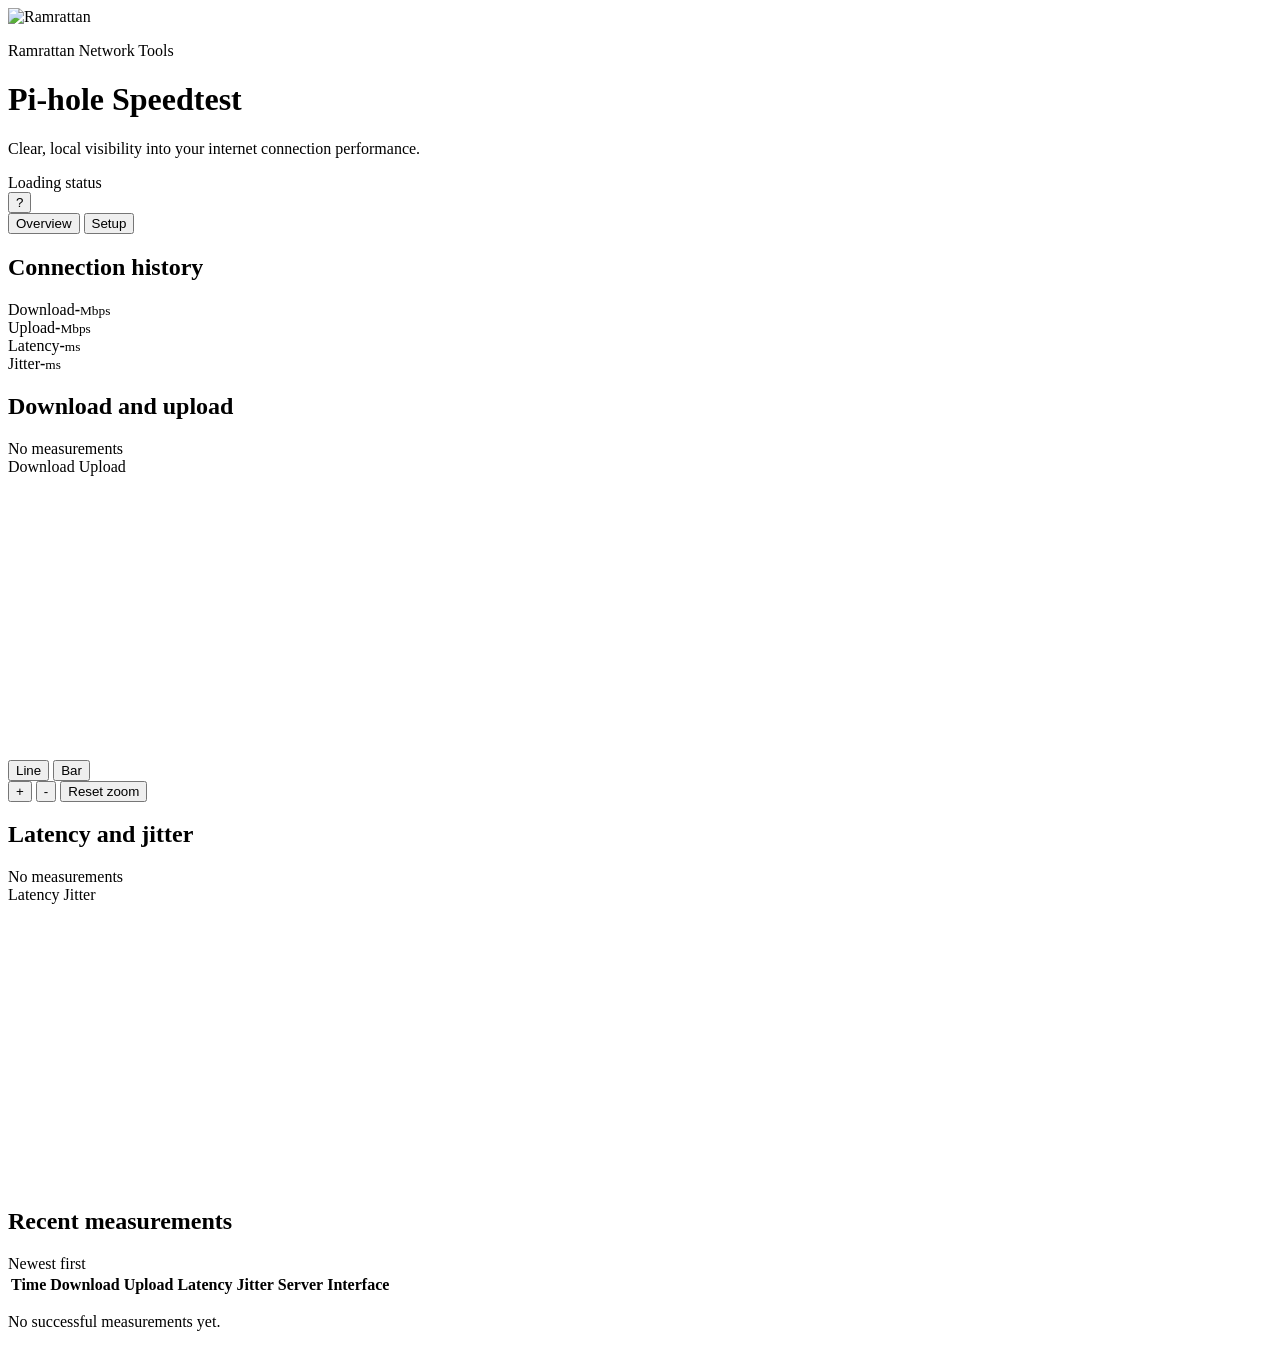
==== src/pihole_speedtest/web/index.html @ 41753df5 "Add dashboard controls and protected data management" ====
<!doctype html>
<html lang="en">
<head>
  <meta charset="utf-8">
  <meta name="viewport" content="width=device-width, initial-scale=1">
  <meta name="color-scheme" content="dark light">
  <title>Pi-hole Speedtest</title>
  <link rel="stylesheet" href="/styles.css">
  <script src="/app.js" defer></script>
</head>
<body>
  <main>
    <header class="brand-header">
      <div class="brand-copy">
        <img class="brand-logo" src="/ramrattan-logo.png" alt="Ramrattan" width="72" height="87">
        <div>
          <p class="eyebrow">Ramrattan Network Tools</p>
          <h1>Pi-hole Speedtest</h1>
          <p class="tagline">Clear, local visibility into your internet connection performance.</p>
        </div>
      </div>
      <div class="header-status">
        <div id="health" class="health" role="status">Loading status</div>
        <button id="open-help" class="icon-button" type="button" title="Help" aria-label="Help">?</button>
      </div>
    </header>

    <nav class="view-navigation" aria-label="Speedtest sections">
      <button type="button" class="active" data-view="overview">Overview</button>
      <button type="button" data-view="setup">Setup</button>
    </nav>

    <div id="overview-view">
    <h2 class="section-title">Connection history</h2>

    <section class="summary" aria-label="Latest measurement">
      <article><span>Download</span><strong id="latest-download">-</strong><small>Mbps</small></article>
      <article><span>Upload</span><strong id="latest-upload">-</strong><small>Mbps</small></article>
      <article><span>Latency</span><strong id="latest-latency">-</strong><small>ms</small></article>
      <article><span>Jitter</span><strong id="latest-jitter">-</strong><small>ms</small></article>
    </section>

    <section class="panel">
      <div class="panel-heading">
        <h2>Download and upload</h2>
        <span id="chart-note">No measurements</span>
      </div>
      <div class="chart-legend" aria-label="Download and upload chart legend">
        <span><i class="legend-dot download" aria-hidden="true"></i>Download</span>
        <span><i class="legend-dot upload" aria-hidden="true"></i>Upload</span>
      </div>
      <canvas id="history-chart" height="280">Speed history chart</canvas>
      <div class="chart-controls" aria-label="Chart controls">
        <div class="segmented" role="group" aria-label="Chart type">
          <button type="button" data-chart-mode="line" class="active">Line</button>
          <button type="button" data-chart-mode="bar">Bar</button>
        </div>
        <div class="zoom-controls" role="group" aria-label="Time axis zoom">
          <button type="button" data-zoom="in" title="Zoom in on time axis">+</button>
          <button type="button" data-zoom="out" title="Zoom out on time axis">-</button>
          <button type="button" data-zoom="reset">Reset zoom</button>
        </div>
      </div>
    </section>

    <section class="panel">
      <div class="panel-heading">
        <h2>Latency and jitter</h2>
        <span id="latency-chart-note">No measurements</span>
      </div>
      <div class="chart-legend" aria-label="Latency and jitter chart legend">
        <span><i class="legend-dot latency" aria-hidden="true"></i>Latency</span>
        <span><i class="legend-dot jitter" aria-hidden="true"></i>Jitter</span>
      </div>
      <canvas id="latency-chart" height="280">Latency and jitter history chart</canvas>
    </section>

    <section class="panel" id="measurement-table">
      <div class="panel-heading">
        <h2>Recent measurements</h2>
        <span>Newest first</span>
      </div>
      <div class="table-wrap">
        <table>
          <thead>
            <tr>
              <th scope="col">Time</th>
              <th scope="col">Download</th>
              <th scope="col">Upload</th>
              <th scope="col">Latency</th>
              <th scope="col">Jitter</th>
              <th scope="col">Server</th>
              <th scope="col">Interface</th>
            </tr>
          </thead>
          <tbody id="results-body"></tbody>
        </table>
      </div>
      <p id="empty-state" class="empty">No successful measurements yet.</p>
    </section>
    </div>

    <section id="setup-view" class="setup-view" hidden>
      <div class="section-heading">
        <p class="eyebrow">Setup</p>
        <h2>Speedtest configuration</h2>
        <p>Manage display, export, collection frequency, and measurement history.</p>
      </div>

      <details class="panel" open>
        <summary>Display and charts</summary>
        <label class="setting-row">
          <span><strong>Measurement table</strong><small>Show recent data beneath the charts.</small></span>
          <input id="show-table" type="checkbox" checked>
        </label>
      </details>

      <details class="panel">
        <summary>Data and export</summary>
        <p>Download the complete measurement history in chronological order.</p>
        <a class="button-link" href="/api/export.csv" download>Export CSV</a>
      </details>

      <details class="panel">
        <summary>Collection</summary>
        <label for="collection-frequency">Capture frequency</label>
        <select id="collection-frequency">
          <option value="15">Every 15 minutes</option>
          <option value="30">Every 30 minutes</option>
          <option value="60">Every hour</option>
          <option value="120">Every 2 hours</option>
          <option value="240">Every 4 hours</option>
          <option value="360">Every 6 hours</option>
          <option value="720">Every 12 hours</option>
          <option value="1440">Once a day</option>
        </select>
        <label for="admin-token">Administrator key</label>
        <input id="admin-token" type="password" autocomplete="off">
        <button id="save-frequency" type="button">Save frequency</button>
        <p id="settings-message" class="form-message" role="status"></p>
      </details>

      <details class="panel danger-panel">
        <summary>Reset data</summary>
        <p>A verified database backup is created before measurement history is cleared.  Settings are preserved.</p>
        <label class="setting-row">
          <span>I understand that the active measurement history will be cleared.</span>
          <input id="reset-acknowledgement" type="checkbox">
        </label>
        <label for="reset-confirmation">Type RESET to continue</label>
        <input id="reset-confirmation" type="text" autocomplete="off">
        <button id="reset-data" class="danger-button" type="button" disabled>Reset measurement history</button>
        <p id="reset-message" class="form-message" role="status"></p>
      </details>
    </section>

    <dialog id="help-dialog" aria-labelledby="help-title">
      <div class="dialog-heading">
        <h2 id="help-title">Pi-hole Speedtest help</h2>
        <button id="close-help" class="icon-button" type="button" aria-label="Close help">&times;</button>
      </div>
      <p>Use Line or Bar to change the chart style.  Scroll over a chart or use the zoom buttons to inspect a shorter time range.  Drag horizontally to move through a zoomed range.</p>
      <p>The y-axis remains fixed while you zoom so changes stay visually comparable.  Open Setup to control the table, export CSV data, change capture frequency, or reset history.</p>
      <p>An administrator key is required to change the collection schedule or reset data.</p>
    </dialog>
  </main>
</body>
</html>
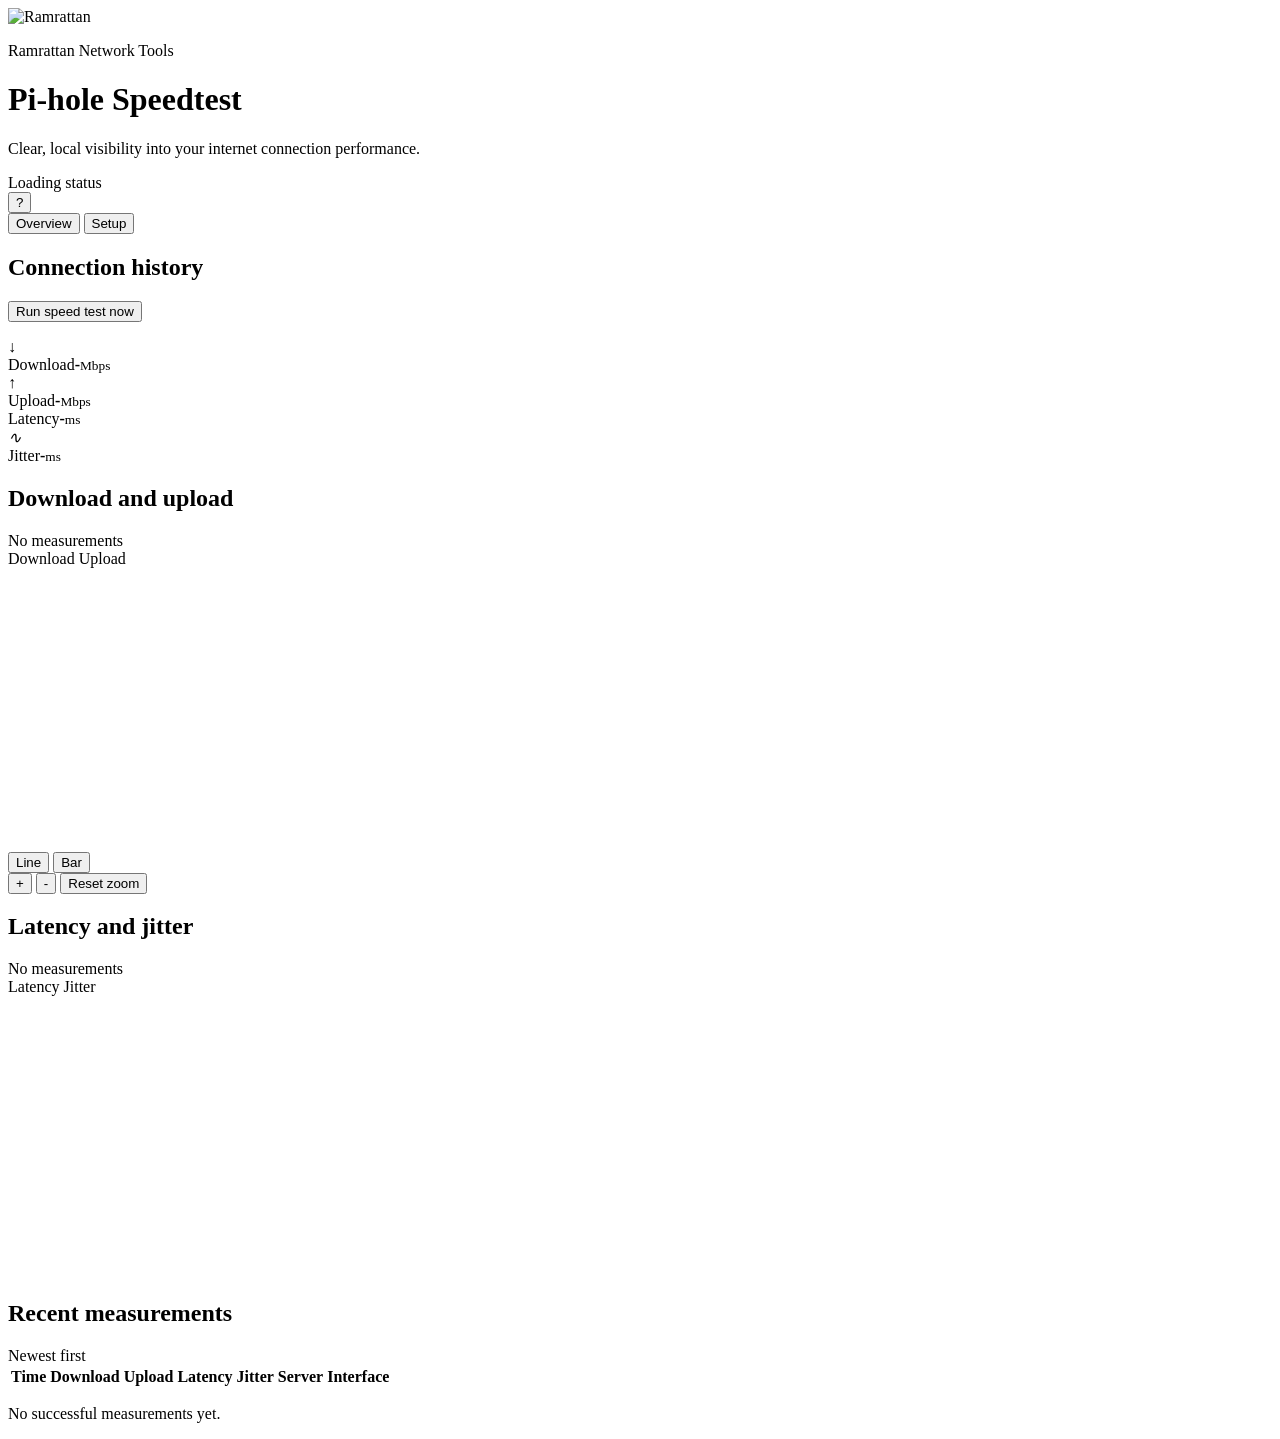
==== commit ec6a9c18: "Add protected manual and scheduled collection" ====
--- a/src/pihole_speedtest/web/index.html
+++ b/src/pihole_speedtest/web/index.html
@@ -31,13 +31,29 @@
     </nav>
 
     <div id="overview-view">
-    <h2 class="section-title">Connection history</h2>
+    <div class="overview-heading">
+      <h2 class="section-title">Connection history</h2>
+      <button type="button" data-run-speedtest>Run speed test now</button>
+    </div>
+    <p id="collection-message" class="form-message" role="status"></p>
 
     <section class="summary" aria-label="Latest measurement">
-      <article><span>Download</span><strong id="latest-download">-</strong><small>Mbps</small></article>
-      <article><span>Upload</span><strong id="latest-upload">-</strong><small>Mbps</small></article>
-      <article><span>Latency</span><strong id="latest-latency">-</strong><small>ms</small></article>
-      <article><span>Jitter</span><strong id="latest-jitter">-</strong><small>ms</small></article>
+      <article class="metric-card metric-download">
+        <i class="metric-icon" aria-hidden="true">&darr;</i>
+        <div><span>Download</span><strong id="latest-download">-</strong><small>Mbps</small></div>
+      </article>
+      <article class="metric-card metric-upload">
+        <i class="metric-icon" aria-hidden="true">&uarr;</i>
+        <div><span>Upload</span><strong id="latest-upload">-</strong><small>Mbps</small></div>
+      </article>
+      <article class="metric-card metric-latency">
+        <i class="metric-icon metric-clock" aria-hidden="true"></i>
+        <div><span>Latency</span><strong id="latest-latency">-</strong><small>ms</small></div>
+      </article>
+      <article class="metric-card metric-jitter">
+        <i class="metric-icon metric-wave" aria-hidden="true">&#8767;</i>
+        <div><span>Jitter</span><strong id="latest-jitter">-</strong><small>ms</small></div>
+      </article>
     </section>
 
     <section class="panel">
@@ -137,7 +153,9 @@
         <label for="admin-token">Administrator key</label>
         <input id="admin-token" type="password" autocomplete="off">
         <button id="save-frequency" type="button">Save frequency</button>
+        <button type="button" data-run-speedtest>Run speed test now</button>
         <p id="settings-message" class="form-message" role="status"></p>
+        <p id="collection-setup-message" class="form-message" role="status"></p>
       </details>
 
       <details class="panel danger-panel">
@@ -161,7 +179,7 @@
       </div>
       <p>Use Line or Bar to change the chart style.  Scroll over a chart or use the zoom buttons to inspect a shorter time range.  Drag horizontally to move through a zoomed range.</p>
       <p>The y-axis remains fixed while you zoom so changes stay visually comparable.  Open Setup to control the table, export CSV data, change capture frequency, or reset history.</p>
-      <p>An administrator key is required to change the collection schedule or reset data.</p>
+      <p>An administrator key is required to run a speed test, change the collection schedule, or reset data.</p>
     </dialog>
   </main>
 </body>
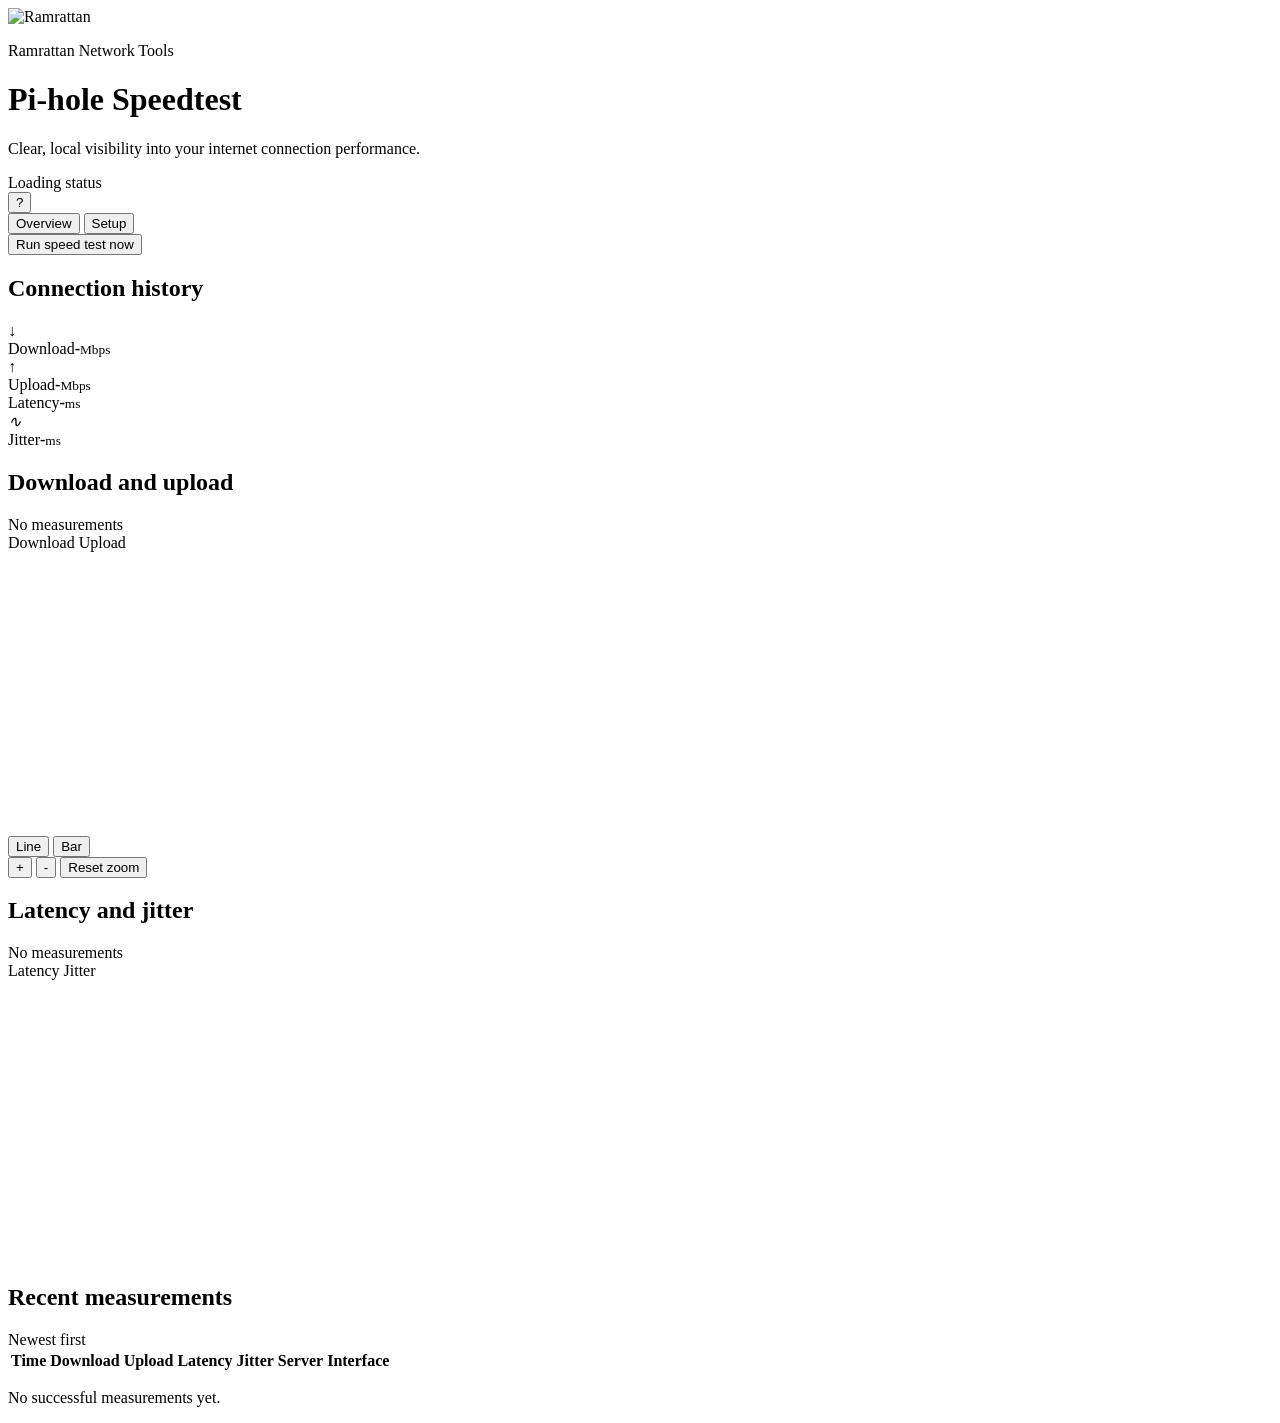
==== commit 897e7d2a: "Refine dashboard navigation and chart details" ====
--- a/src/pihole_speedtest/web/index.html
+++ b/src/pihole_speedtest/web/index.html
@@ -26,15 +26,15 @@
     </header>
 
     <nav class="view-navigation" aria-label="Speedtest sections">
-      <button type="button" class="active" data-view="overview">Overview</button>
-      <button type="button" data-view="setup">Setup</button>
+      <div class="view-tabs">
+        <button type="button" class="active" data-view="overview">Overview</button>
+        <button type="button" data-view="setup">Setup</button>
+      </div>
+      <button class="run-speedtest-button" type="button" data-run-speedtest>Run speed test now</button>
     </nav>
 
     <div id="overview-view">
-    <div class="overview-heading">
       <h2 class="section-title">Connection history</h2>
-      <button type="button" data-run-speedtest>Run speed test now</button>
-    </div>
     <p id="collection-message" class="form-message" role="status"></p>
 
     <section class="summary" aria-label="Latest measurement">
@@ -65,7 +65,10 @@
         <span><i class="legend-dot download" aria-hidden="true"></i>Download</span>
         <span><i class="legend-dot upload" aria-hidden="true"></i>Upload</span>
       </div>
-      <canvas id="history-chart" height="280">Speed history chart</canvas>
+      <div class="chart-surface">
+        <canvas id="history-chart" height="280">Speed history chart</canvas>
+        <div id="history-tooltip" class="chart-tooltip" role="status" hidden></div>
+      </div>
       <div class="chart-controls" aria-label="Chart controls">
         <div class="segmented" role="group" aria-label="Chart type">
           <button type="button" data-chart-mode="line" class="active">Line</button>
@@ -88,7 +91,10 @@
         <span><i class="legend-dot latency" aria-hidden="true"></i>Latency</span>
         <span><i class="legend-dot jitter" aria-hidden="true"></i>Jitter</span>
       </div>
-      <canvas id="latency-chart" height="280">Latency and jitter history chart</canvas>
+      <div class="chart-surface">
+        <canvas id="latency-chart" height="280">Latency and jitter history chart</canvas>
+        <div id="latency-tooltip" class="chart-tooltip" role="status" hidden></div>
+      </div>
     </section>
 
     <section class="panel" id="measurement-table">
@@ -123,22 +129,22 @@
         <p>Manage display, export, collection frequency, and measurement history.</p>
       </div>
 
-      <details class="panel" open>
-        <summary>Display and charts</summary>
+      <section class="panel setup-panel" aria-labelledby="display-and-charts-title">
+        <h3 id="display-and-charts-title" class="setup-panel-title">Display and charts</h3>
         <label class="setting-row">
           <span><strong>Measurement table</strong><small>Show recent data beneath the charts.</small></span>
           <input id="show-table" type="checkbox" checked>
         </label>
-      </details>
+      </section>
 
-      <details class="panel">
-        <summary>Data and export</summary>
+      <section class="panel setup-panel" aria-labelledby="data-and-export-title">
+        <h3 id="data-and-export-title" class="setup-panel-title">Data and export</h3>
         <p>Download the complete measurement history in chronological order.</p>
         <a class="button-link" href="/api/export.csv" download>Export CSV</a>
-      </details>
+      </section>
 
-      <details class="panel">
-        <summary>Collection</summary>
+      <section class="panel setup-panel" aria-labelledby="collection-title">
+        <h3 id="collection-title" class="setup-panel-title">Collection</h3>
         <label for="collection-frequency">Capture frequency</label>
         <select id="collection-frequency">
           <option value="15">Every 15 minutes</option>
@@ -150,16 +156,12 @@
           <option value="720">Every 12 hours</option>
           <option value="1440">Once a day</option>
         </select>
-        <label for="admin-token">Administrator key</label>
-        <input id="admin-token" type="password" autocomplete="off">
         <button id="save-frequency" type="button">Save frequency</button>
-        <button type="button" data-run-speedtest>Run speed test now</button>
         <p id="settings-message" class="form-message" role="status"></p>
-        <p id="collection-setup-message" class="form-message" role="status"></p>
-      </details>
+      </section>
 
-      <details class="panel danger-panel">
-        <summary>Reset data</summary>
+      <section class="panel setup-panel danger-panel" aria-labelledby="reset-data-title">
+        <h3 id="reset-data-title" class="setup-panel-title">Reset data</h3>
         <p>A verified database backup is created before measurement history is cleared.  Settings are preserved.</p>
         <label class="setting-row">
           <span>I understand that the active measurement history will be cleared.</span>
@@ -169,7 +171,7 @@
         <input id="reset-confirmation" type="text" autocomplete="off">
         <button id="reset-data" class="danger-button" type="button" disabled>Reset measurement history</button>
         <p id="reset-message" class="form-message" role="status"></p>
-      </details>
+      </section>
     </section>
 
     <dialog id="help-dialog" aria-labelledby="help-title">
@@ -177,9 +179,9 @@
         <h2 id="help-title">Pi-hole Speedtest help</h2>
         <button id="close-help" class="icon-button" type="button" aria-label="Close help">&times;</button>
       </div>
-      <p>Use Line or Bar to change the chart style.  Scroll over a chart or use the zoom buttons to inspect a shorter time range.  Drag horizontally to move through a zoomed range.</p>
+      <p>Point to either chart to see the measurement time and values.  Use Line or Bar to change the chart style.  Scroll over a chart or use the zoom buttons to inspect a shorter time range.  Drag horizontally to move through a zoomed range.</p>
       <p>The y-axis remains fixed while you zoom so changes stay visually comparable.  Open Setup to control the table, export CSV data, change capture frequency, or reset history.</p>
-      <p>An administrator key is required to run a speed test, change the collection schedule, or reset data.</p>
+      <p>Use Run speed test now on the Overview page to start a measurement immediately.</p>
     </dialog>
   </main>
 </body>
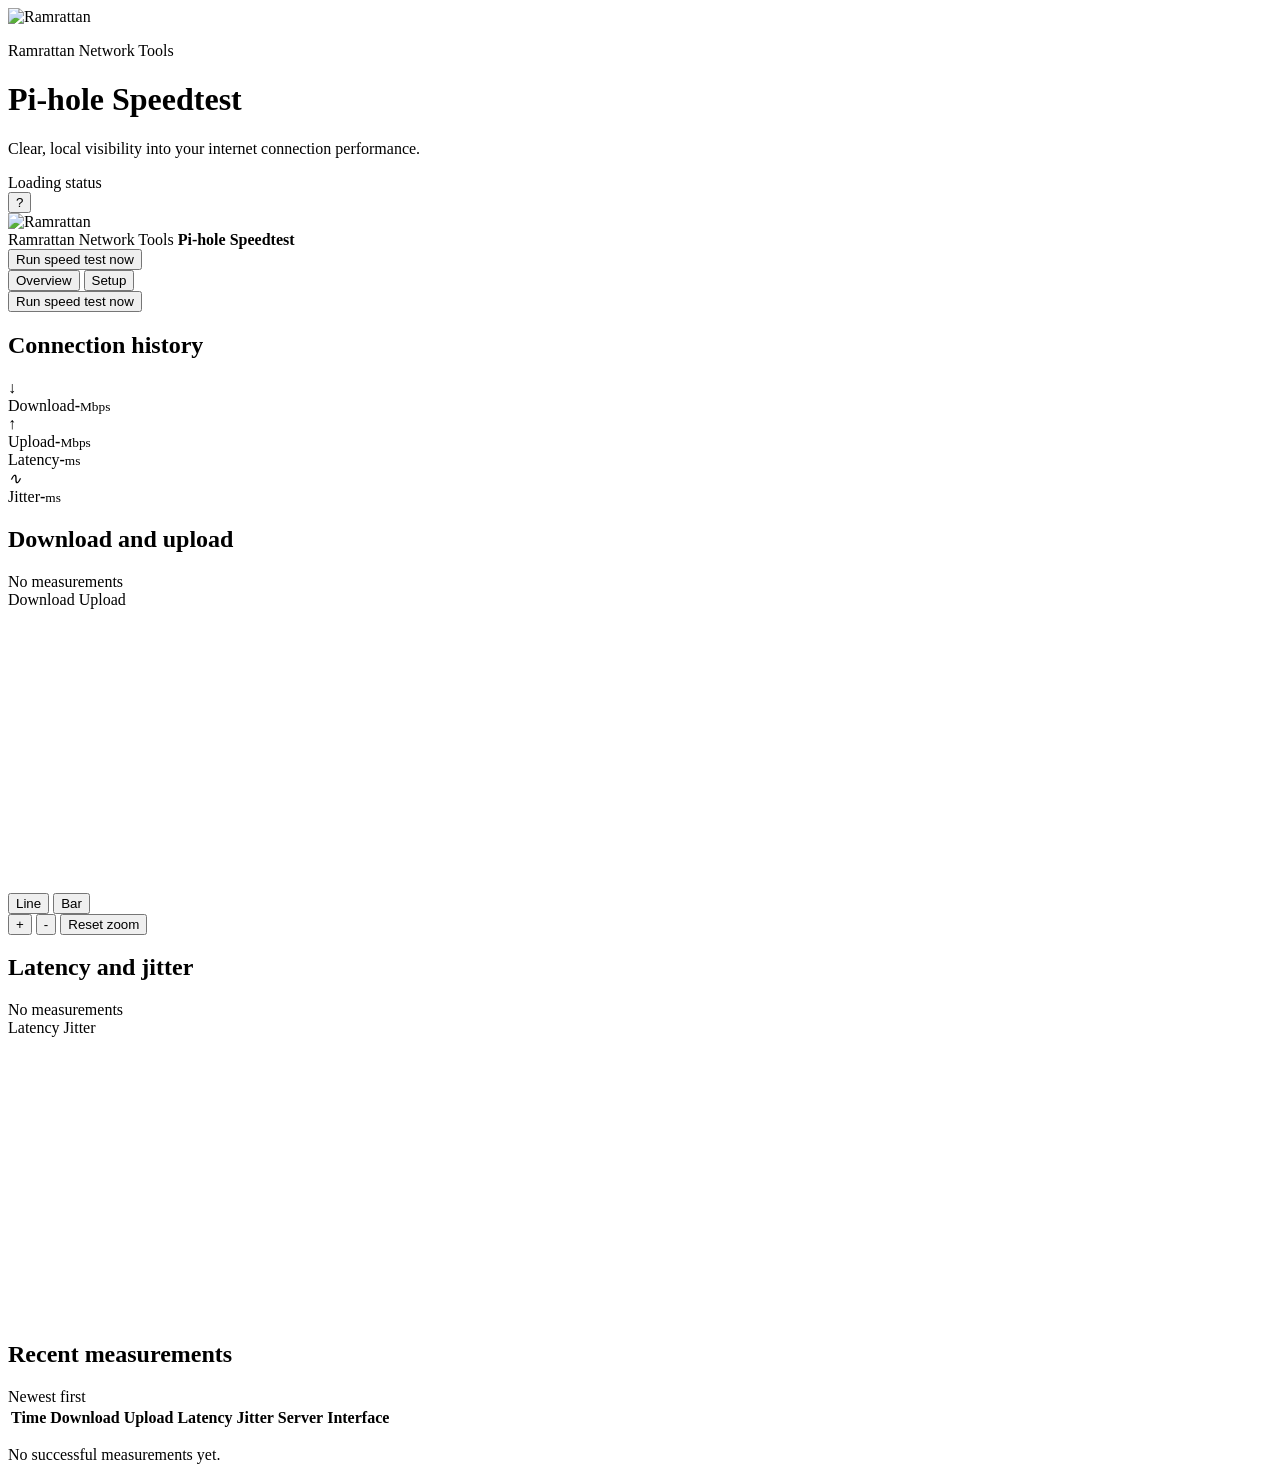
==== commit 331a1648: "Restore embedded controls and show collection gaps" ====
--- a/src/pihole_speedtest/web/index.html
+++ b/src/pihole_speedtest/web/index.html
@@ -24,6 +24,17 @@
         <button id="open-help" class="icon-button" type="button" title="Help" aria-label="Help">?</button>
       </div>
     </header>
+
+    <div class="embedded-toolbar" aria-label="Pi-hole Speedtest controls">
+      <div class="embedded-brand">
+        <img src="/ramrattan-logo.png" alt="Ramrattan" width="42" height="51">
+        <div>
+          <span>Ramrattan Network Tools</span>
+          <strong>Pi-hole Speedtest</strong>
+        </div>
+      </div>
+      <button class="run-speedtest-button" type="button" data-run-speedtest>Run speed test now</button>
+    </div>
 
     <nav class="view-navigation" aria-label="Speedtest sections">
       <div class="view-tabs">
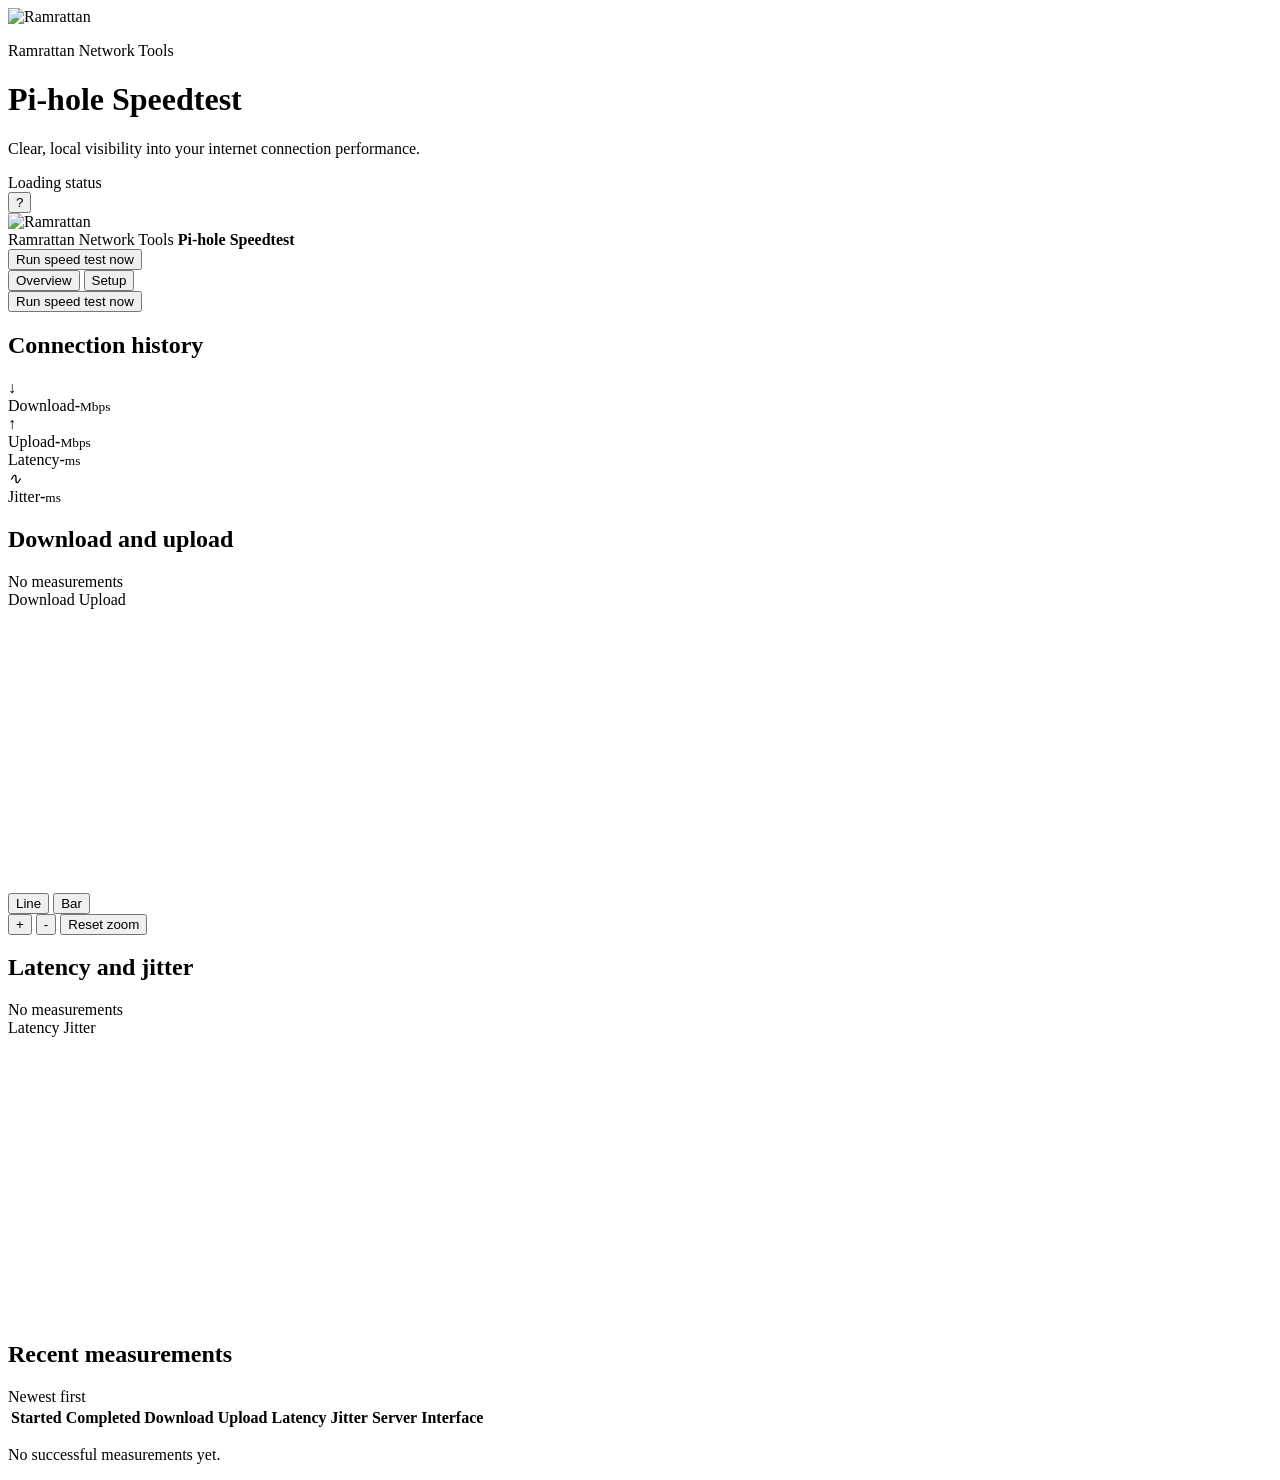
==== commit 56363027: "Record speed test start times for charts in next release" ====
--- a/src/pihole_speedtest/web/index.html
+++ b/src/pihole_speedtest/web/index.html
@@ -117,7 +117,8 @@
         <table>
           <thead>
             <tr>
-              <th scope="col">Time</th>
+              <th scope="col">Started</th>
+              <th scope="col">Completed</th>
               <th scope="col">Download</th>
               <th scope="col">Upload</th>
               <th scope="col">Latency</th>
@@ -183,6 +184,10 @@
         <button id="reset-data" class="danger-button" type="button" disabled>Reset measurement history</button>
         <p id="reset-message" class="form-message" role="status"></p>
       </section>
+
+      <p class="app-version" aria-label="Installed application version">
+        Pi-hole Speedtest <span id="app-version">version unavailable</span>
+      </p>
     </section>
 
     <dialog id="help-dialog" aria-labelledby="help-title">
@@ -190,7 +195,7 @@
         <h2 id="help-title">Pi-hole Speedtest help</h2>
         <button id="close-help" class="icon-button" type="button" aria-label="Close help">&times;</button>
       </div>
-      <p>Point to either chart to see the measurement time and values.  Use Line or Bar to change the chart style.  Scroll over a chart or use the zoom buttons to inspect a shorter time range.  Drag horizontally to move through a zoomed range.</p>
+      <p>Charts use when a speed test started.  Point to either chart to see its start and completion times and values.  Older measurements without a known start time retain their recorded time.  Use Line or Bar to change the chart style.  Scroll over a chart or use the zoom buttons to inspect a shorter time range.  Drag horizontally to move through a zoomed range.</p>
       <p>The y-axis remains fixed while you zoom so changes stay visually comparable.  Open Setup to control the table, export CSV data, change capture frequency, or reset history.</p>
       <p>Use Run speed test now on the Overview page to start a measurement immediately.</p>
     </dialog>
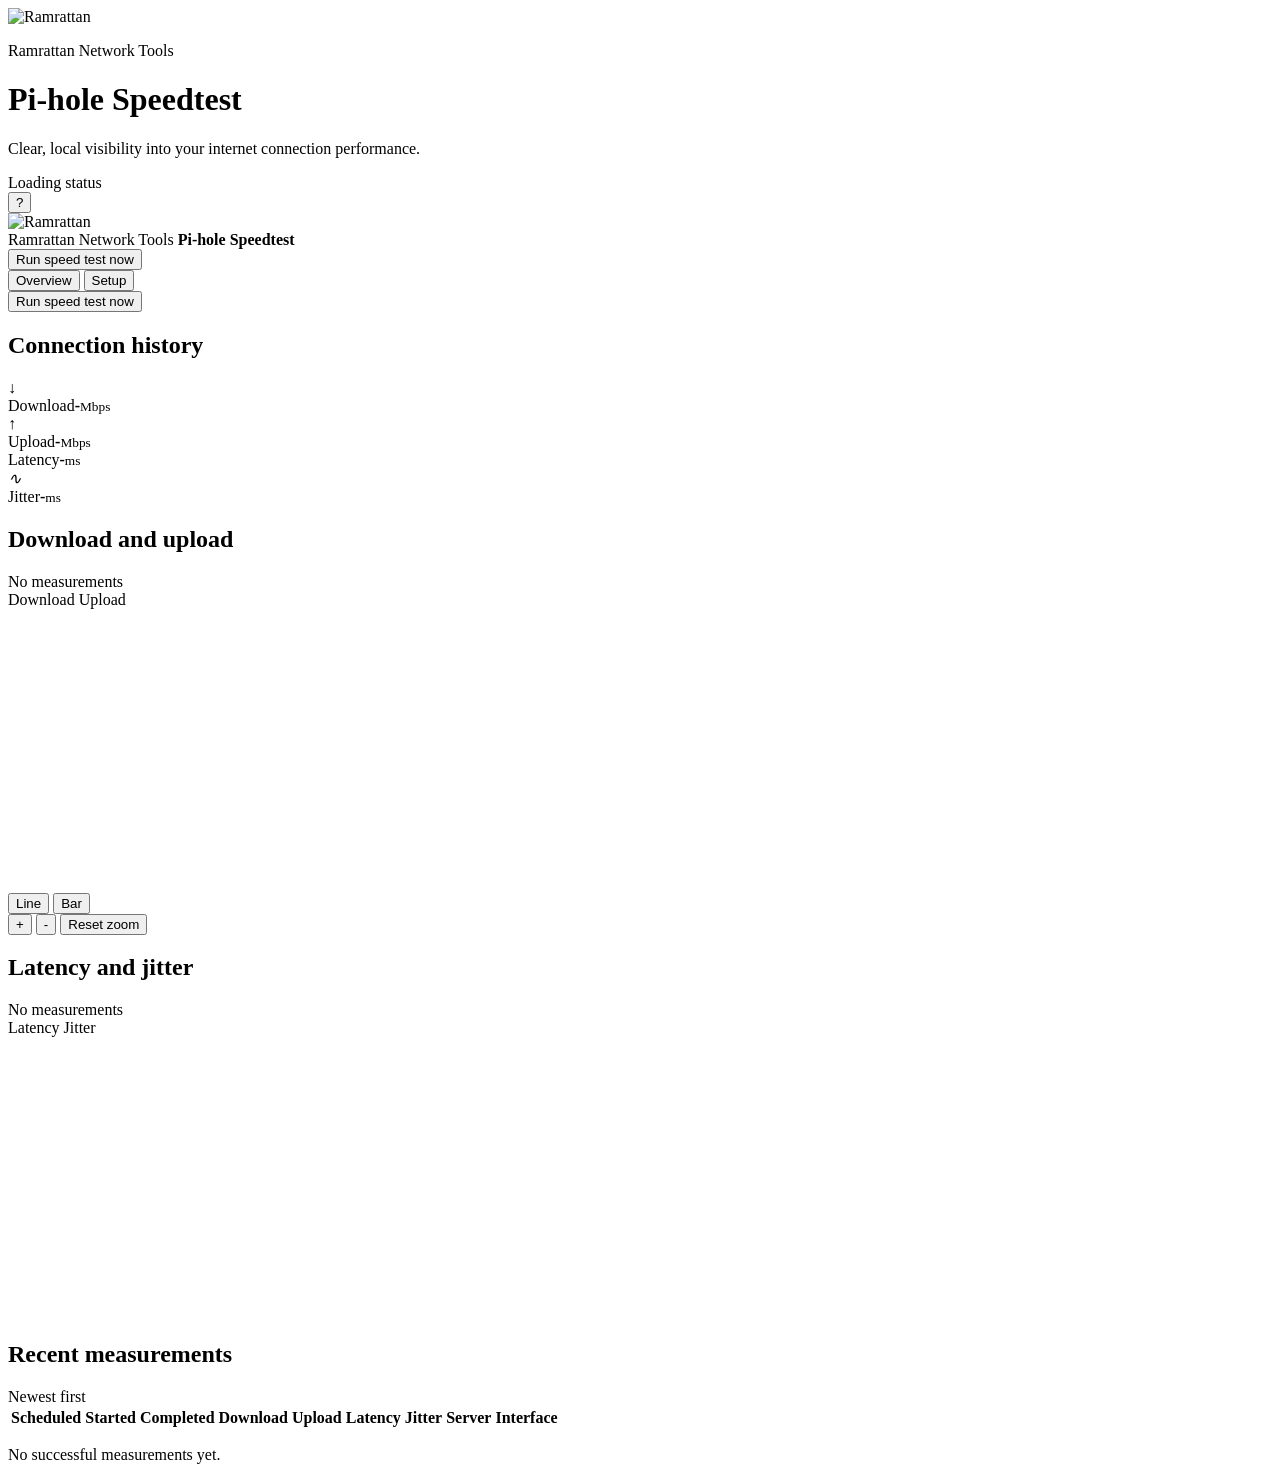
==== commit 35ad4656: "Align scheduled charts to slots and improve zoom readability" ====
--- a/src/pihole_speedtest/web/index.html
+++ b/src/pihole_speedtest/web/index.html
@@ -117,6 +117,7 @@
         <table>
           <thead>
             <tr>
+              <th scope="col">Scheduled</th>
               <th scope="col">Started</th>
               <th scope="col">Completed</th>
               <th scope="col">Download</th>
@@ -195,7 +196,7 @@
         <h2 id="help-title">Pi-hole Speedtest help</h2>
         <button id="close-help" class="icon-button" type="button" aria-label="Close help">&times;</button>
       </div>
-      <p>Charts use when a speed test started.  Point to either chart to see its start and completion times and values.  Older measurements without a known start time retain their recorded time.  Use Line or Bar to change the chart style.  Scroll over a chart or use the zoom buttons to inspect a shorter time range.  Drag horizontally to move through a zoomed range.</p>
+      <p>Scheduled charts place tests at their UTC collection slots; manual tests use their actual start.  Point to either chart to see the scheduled, start, and completion times and values.  Older measurements without a known start time retain their recorded time.  Use Line or Bar to change the chart style.  Scroll over a chart or use the zoom buttons to inspect a shorter time range.  Drag horizontally to move through a zoomed range.</p>
       <p>The y-axis remains fixed while you zoom so changes stay visually comparable.  Open Setup to control the table, export CSV data, change capture frequency, or reset history.</p>
       <p>Use Run speed test now on the Overview page to start a measurement immediately.</p>
     </dialog>
